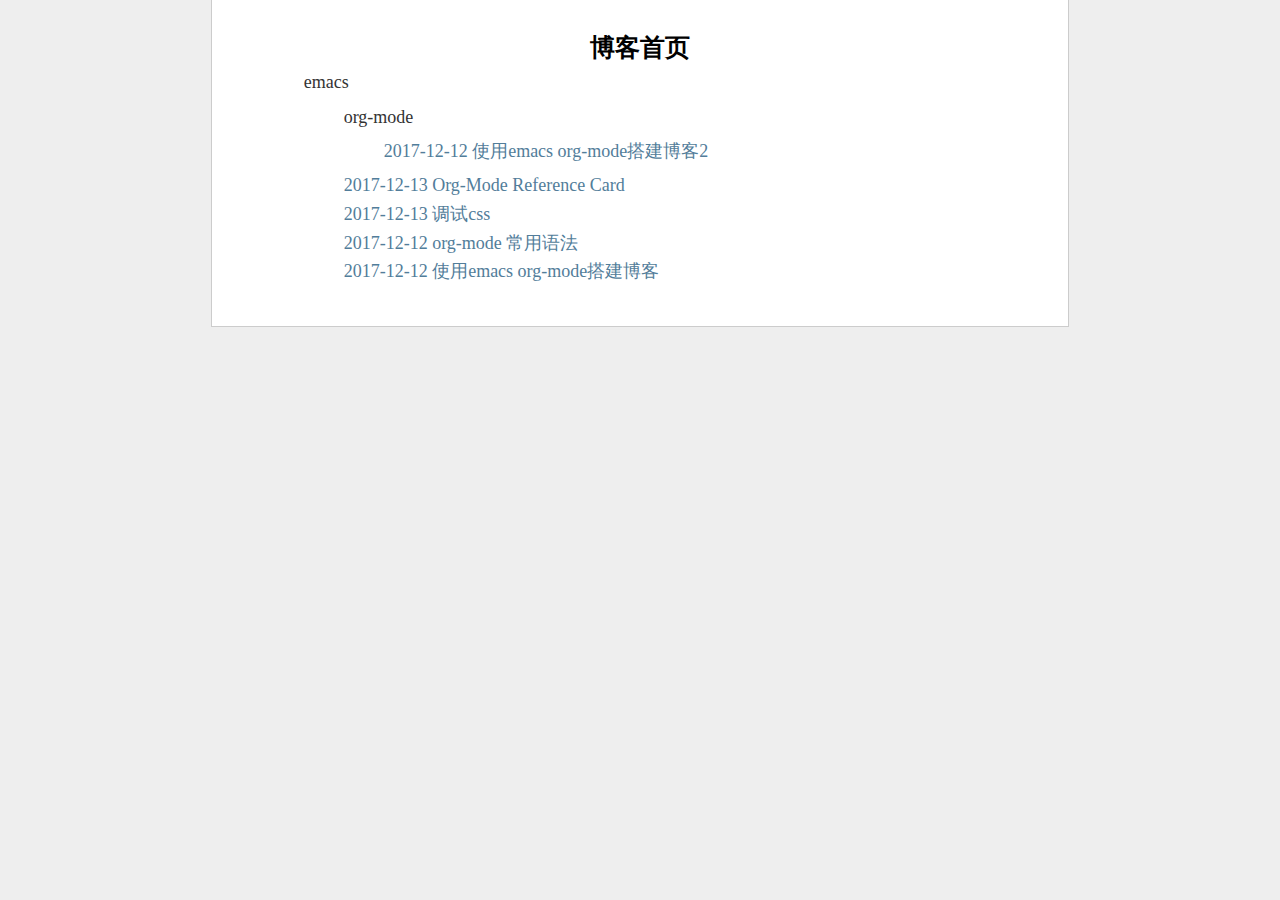
==== index.html @ 795798ed "..." ====
<!DOCTYPE html>
<html>
<head>
<title>博客首页</title>
<!-- 2017-12-16 六 22:07 -->
<meta  charset="utf-8">
<meta  name="generator" content="Org-mode">
<meta  name="author" content="Bear Arpher">
<link rel="stylesheet"
                         href="https://arphercn.github.io/src/css/gongzhitaao2.css"
                         type="text/css"/>
</head>
<body>
<div id="content">
<h1 class="title">博客首页</h1>
<ul class="org-ul">
<li>emacs<br >
<ul class="org-ul">
<li>org-mode<br >
<ul class="org-ul">
<li><a href="emacs/org-mode/write-blog-with-emacs-org-mode2.html">2017-12-12 使用emacs org-mode搭建博客2</a><br >
</li>
</ul>
</li>
<li><a href="emacs/org-card.html">2017-12-13 Org-Mode Reference Card</a><br >
</li>
<li><a href="emacs/test-css-in-blog.html">2017-12-13 调试css</a><br >
</li>
<li><a href="emacs/emacs-org-mode-grammar.html">2017-12-12 org-mode 常用语法</a><br >
</li>
<li><a href="emacs/write-blog-with-emacs-org-mode.html">2017-12-12 使用emacs org-mode搭建博客</a><br >
</li>
</ul>
</li>
</ul>
</div>
</body>
</html>
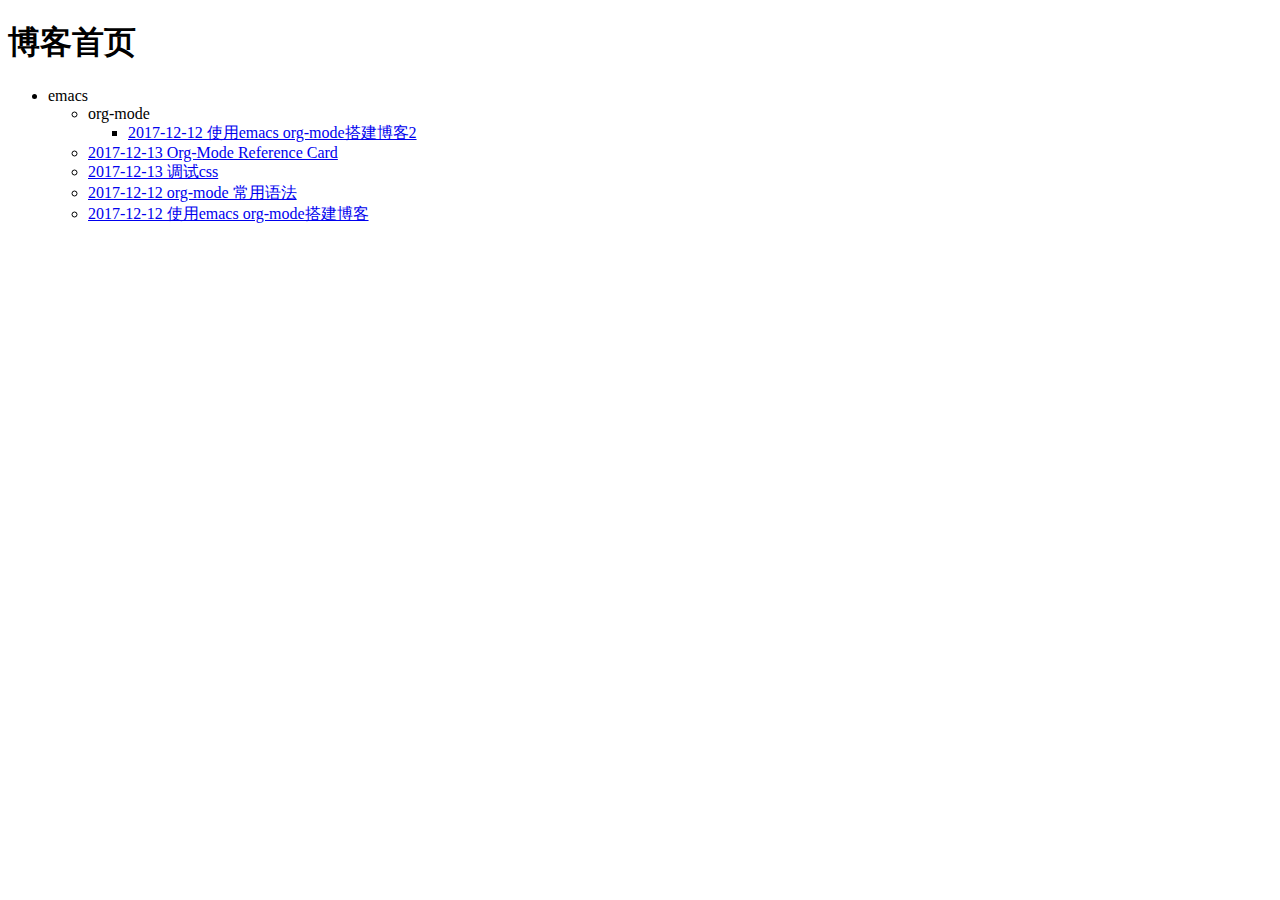
==== commit 4653fbdb: "bbb" ====
--- a/index.html
+++ b/index.html
@@ -2,12 +2,12 @@
 <html>
 <head>
 <title>博客首页</title>
-<!-- 2017-12-16 六 22:07 -->
+<!-- 2017-12-17 日 23:03 -->
 <meta  charset="utf-8">
 <meta  name="generator" content="Org-mode">
 <meta  name="author" content="Bear Arpher">
 <link rel="stylesheet"
-                         href="https://arphercn.github.io/src/css/gongzhitaao2.css"
+                         href="/blog/src/css/gongzhitaao2.css"
                          type="text/css"/>
 </head>
 <body>
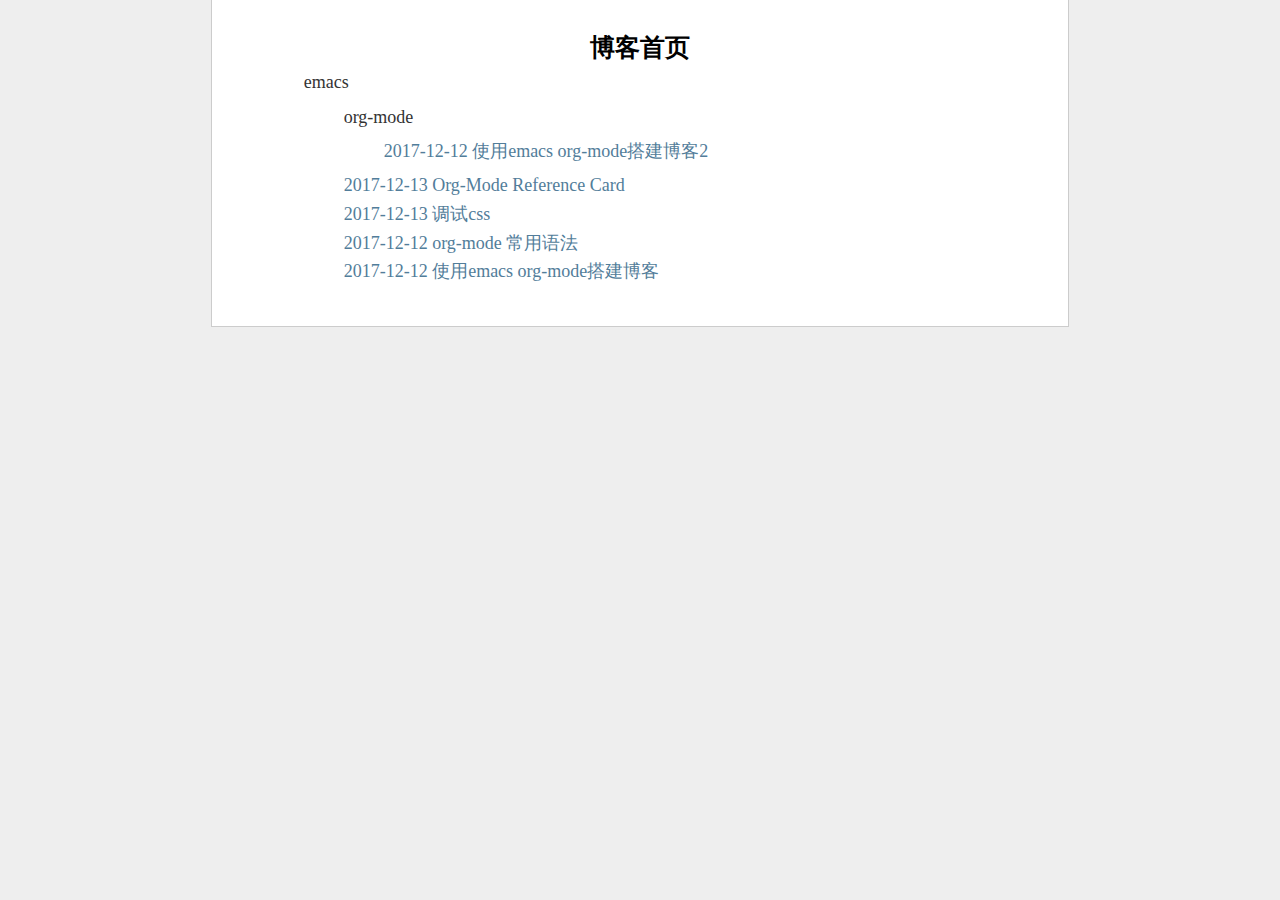
==== commit 0fe180b2: "..." ====
--- a/index.html
+++ b/index.html
@@ -2,12 +2,12 @@
 <html>
 <head>
 <title>博客首页</title>
-<!-- 2017-12-17 日 23:03 -->
+<!-- 2017-12-17 日 23:26 -->
 <meta  charset="utf-8">
 <meta  name="generator" content="Org-mode">
 <meta  name="author" content="Bear Arpher">
 <link rel="stylesheet"
-                         href="/blog/src/css/gongzhitaao2.css"
+                         href="https://arphercn.github.io/src/css/gongzhitaao2.css"
                          type="text/css"/>
 </head>
 <body>
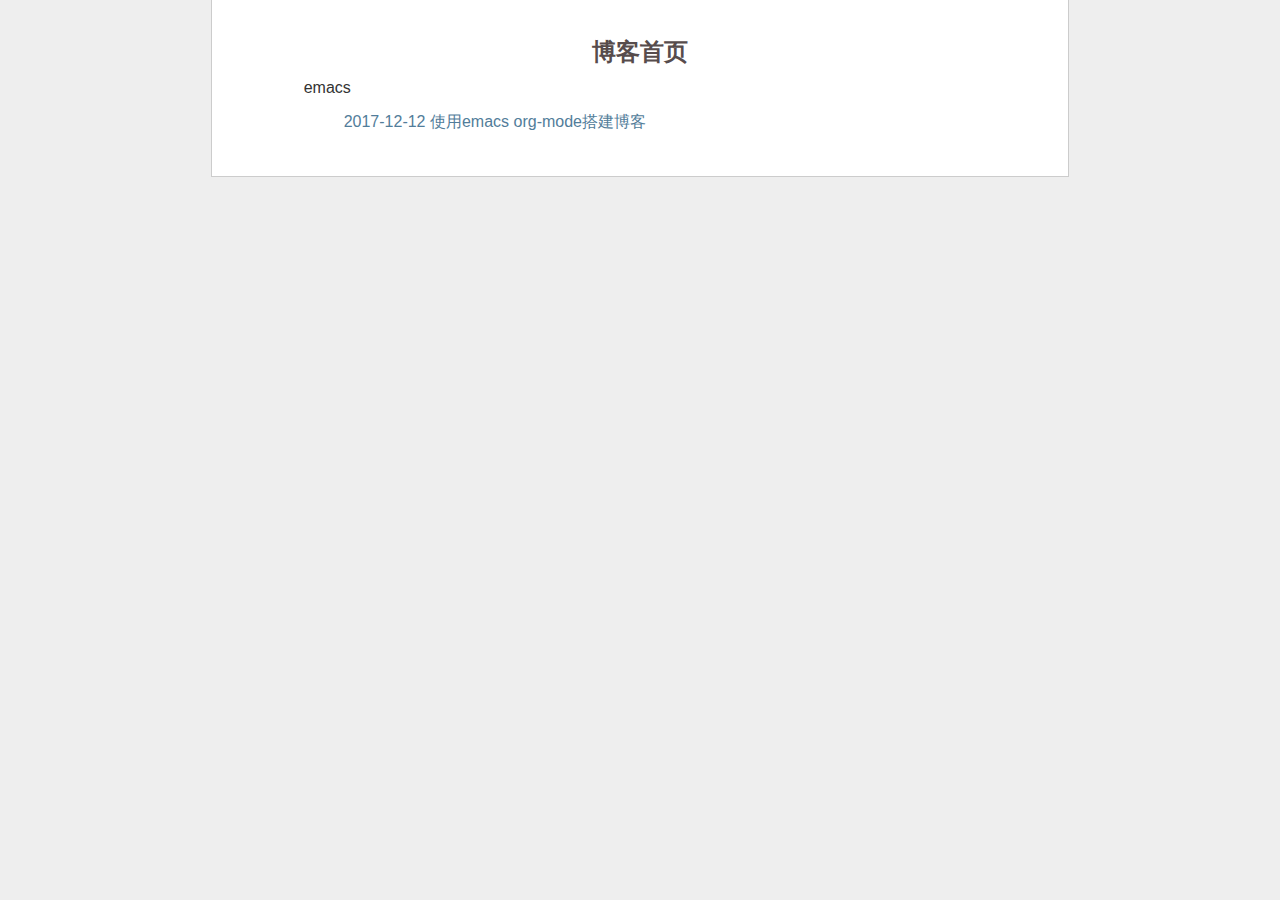
==== commit abf6e042: "..." ====
--- a/index.html
+++ b/index.html
@@ -2,7 +2,7 @@
 <html>
 <head>
 <title>博客首页</title>
-<!-- 2017-12-17 日 23:26 -->
+<!-- 2017-12-18 一 11:52 -->
 <meta  charset="utf-8">
 <meta  name="generator" content="Org-mode">
 <meta  name="author" content="Bear Arpher">
@@ -16,18 +16,6 @@
 <ul class="org-ul">
 <li>emacs<br >
 <ul class="org-ul">
-<li>org-mode<br >
-<ul class="org-ul">
-<li><a href="emacs/org-mode/write-blog-with-emacs-org-mode2.html">2017-12-12 使用emacs org-mode搭建博客2</a><br >
-</li>
-</ul>
-</li>
-<li><a href="emacs/org-card.html">2017-12-13 Org-Mode Reference Card</a><br >
-</li>
-<li><a href="emacs/test-css-in-blog.html">2017-12-13 调试css</a><br >
-</li>
-<li><a href="emacs/emacs-org-mode-grammar.html">2017-12-12 org-mode 常用语法</a><br >
-</li>
 <li><a href="emacs/write-blog-with-emacs-org-mode.html">2017-12-12 使用emacs org-mode搭建博客</a><br >
 </li>
 </ul>
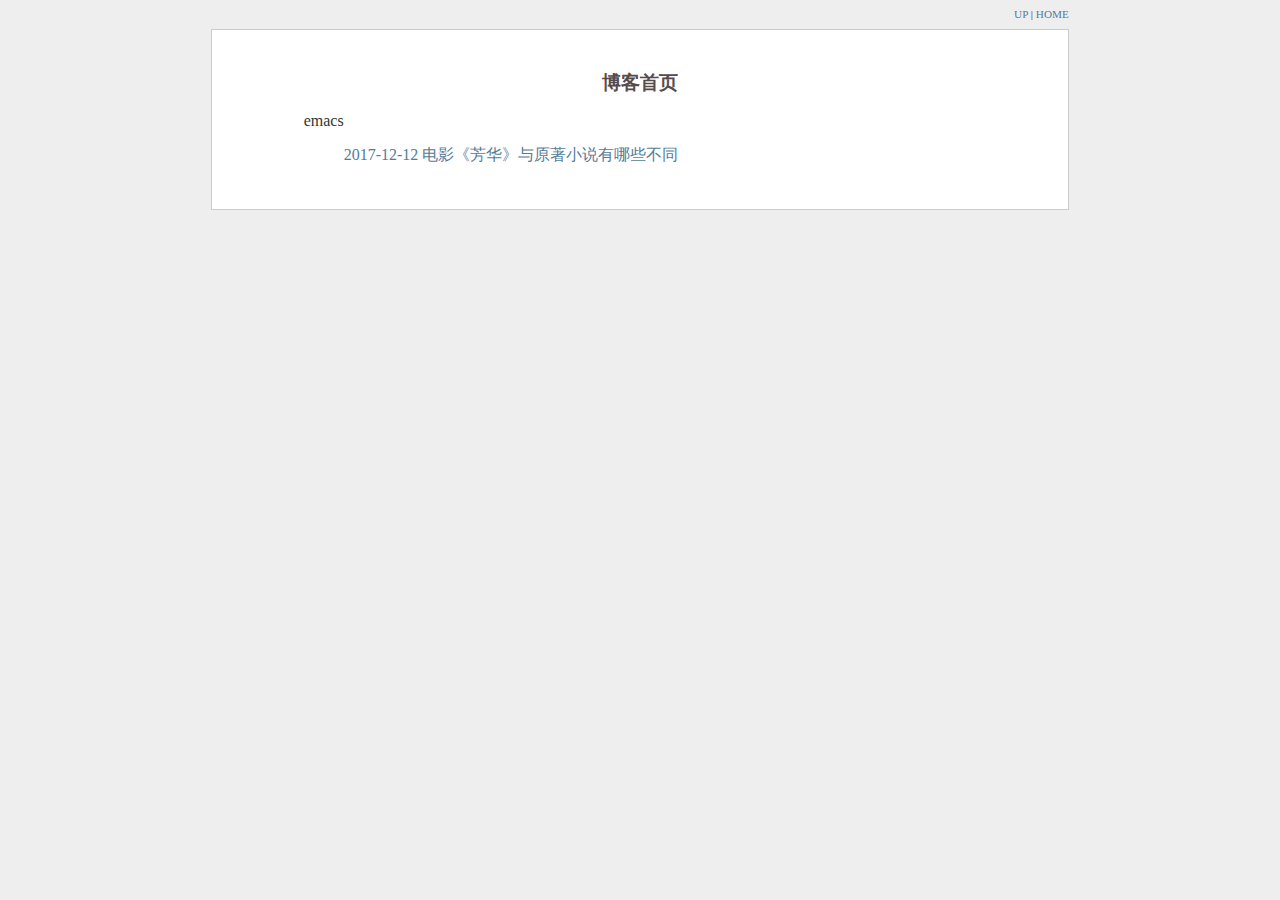
==== commit 1d22d6fc: "..." ====
--- a/index.html
+++ b/index.html
@@ -2,7 +2,7 @@
 <html>
 <head>
 <title>博客首页</title>
-<!-- 2017-12-18 一 11:52 -->
+<!-- 2017-12-20 三 17:38 -->
 <meta  charset="utf-8">
 <meta  name="generator" content="Org-mode">
 <meta  name="author" content="Bear Arpher">
@@ -11,12 +11,16 @@
                          type="text/css"/>
 </head>
 <body>
-<div id="content">
+<div id="org-div-home-and-up">
+ <a accesskey="h" href="../"> UP </a>
+ |
+ <a accesskey="H" href="https://arphercn.github.io/"> HOME </a>
+</div><div id="content">
 <h1 class="title">博客首页</h1>
 <ul class="org-ul">
 <li>emacs<br >
 <ul class="org-ul">
-<li><a href="emacs/write-blog-with-emacs-org-mode.html">2017-12-12 使用emacs org-mode搭建博客</a><br >
+<li><a href="emacs/write-blog-with-emacs-org-mode.html">2017-12-12 电影《芳华》与原著小说有哪些不同</a><br >
 </li>
 </ul>
 </li>
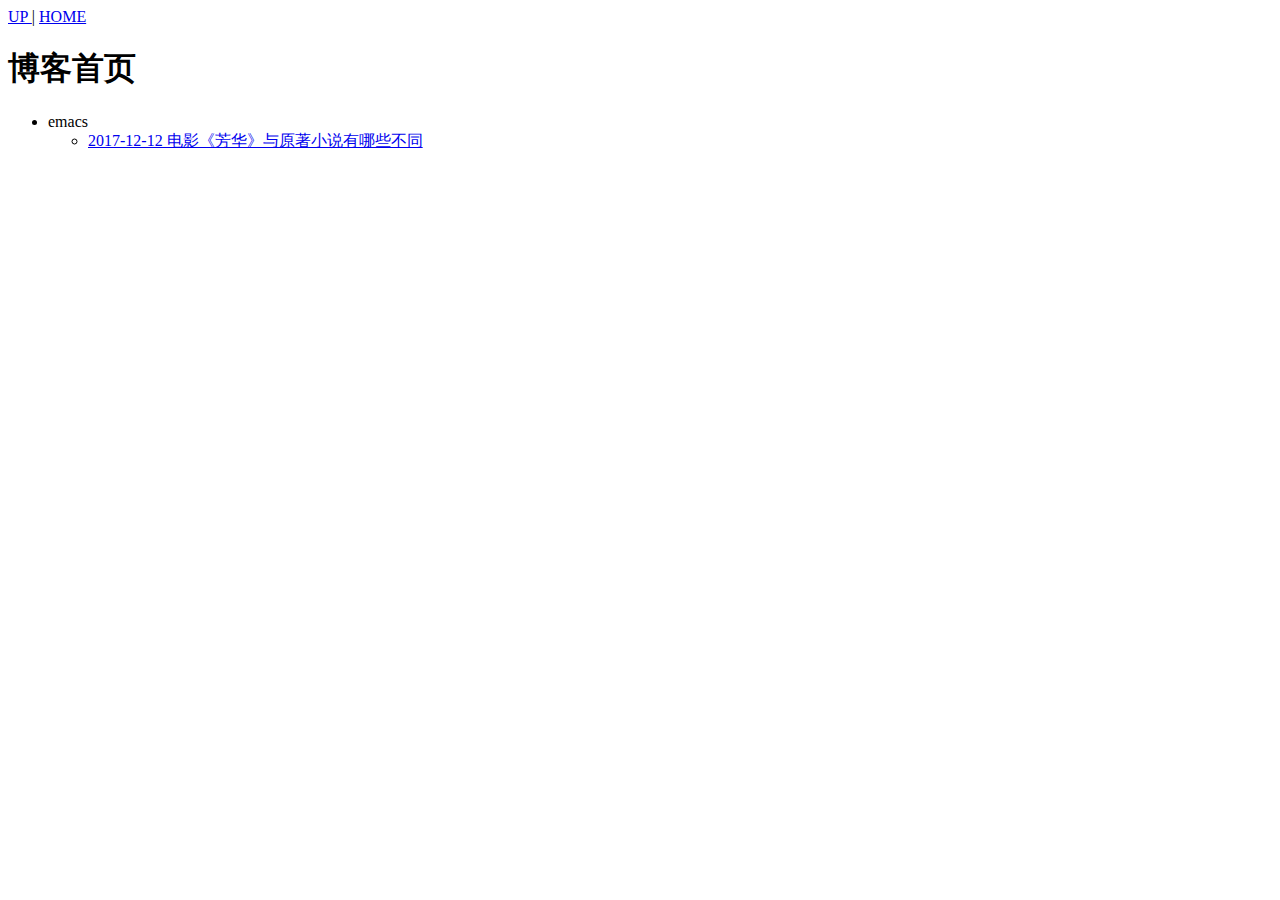
==== commit ac3877ea: "..." ====
--- a/index.html
+++ b/index.html
@@ -2,19 +2,19 @@
 <html>
 <head>
 <title>博客首页</title>
-<!-- 2017-12-20 三 17:38 -->
+<!-- 2017-12-21 四 23:57 -->
 <meta  charset="utf-8">
 <meta  name="generator" content="Org-mode">
 <meta  name="author" content="Bear Arpher">
 <link rel="stylesheet"
-                         href="https://arphercn.github.io/src/css/gongzhitaao2.css"
+                         href="/blog/src/css/gongzhitaao2.css"
                          type="text/css"/>
 </head>
 <body>
 <div id="org-div-home-and-up">
  <a accesskey="h" href="../"> UP </a>
  |
- <a accesskey="H" href="https://arphercn.github.io/"> HOME </a>
+ <a accesskey="H" href="/blog/"> HOME </a>
 </div><div id="content">
 <h1 class="title">博客首页</h1>
 <ul class="org-ul">
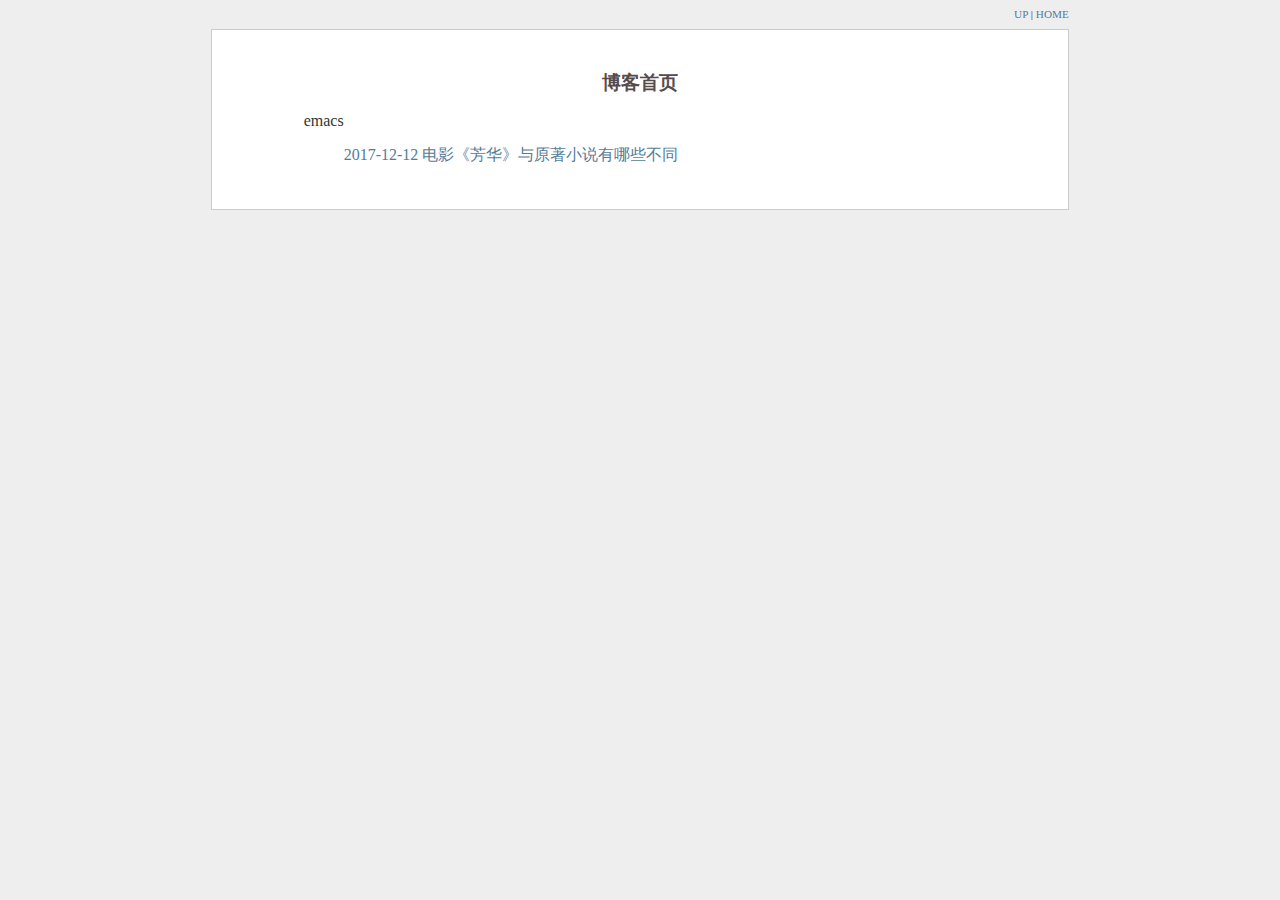
==== commit 5793366f: "..." ====
--- a/index.html
+++ b/index.html
@@ -2,19 +2,19 @@
 <html>
 <head>
 <title>博客首页</title>
-<!-- 2017-12-21 四 23:57 -->
+<!-- 2018-01-08 一 16:25 -->
 <meta  charset="utf-8">
 <meta  name="generator" content="Org-mode">
 <meta  name="author" content="Bear Arpher">
 <link rel="stylesheet"
-                         href="/blog/src/css/gongzhitaao2.css"
+                         href="https://arphercn.github.io/src/css/gongzhitaao2.css"
                          type="text/css"/>
 </head>
 <body>
 <div id="org-div-home-and-up">
  <a accesskey="h" href="../"> UP </a>
  |
- <a accesskey="H" href="/blog/"> HOME </a>
+ <a accesskey="H" href="https://arphercn.github.io/"> HOME </a>
 </div><div id="content">
 <h1 class="title">博客首页</h1>
 <ul class="org-ul">
